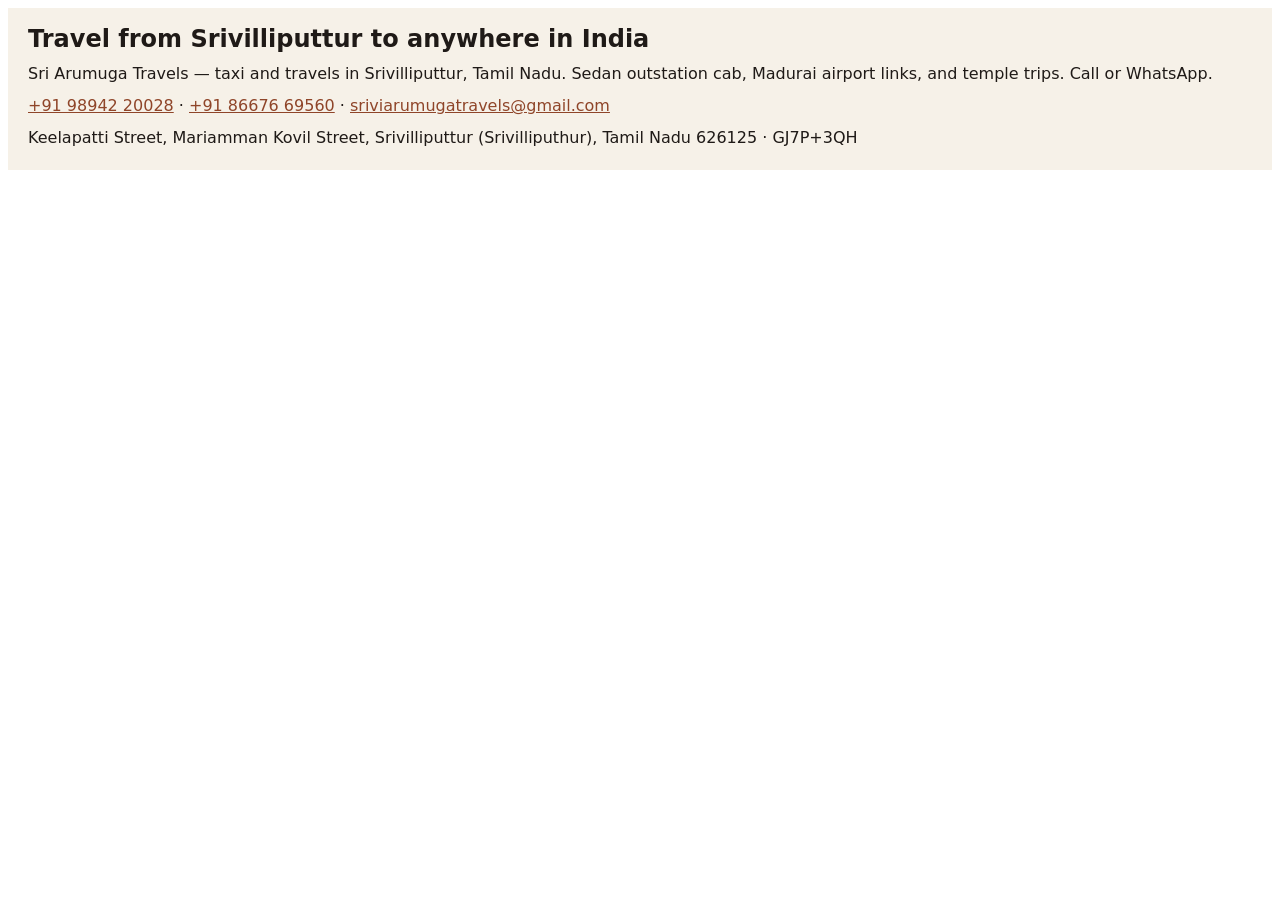
==== index.html @ dc9d2100 "Add confirmed Srivilliputtur address and restore hero headline" ====
<!doctype html>
<html lang="en-IN">
  <head>
    <meta charset="UTF-8" />
    <meta name="viewport" content="width=device-width, initial-scale=1.0" />
    <meta name="google-site-verification" content="WZQ0_sdUEz1AT6SPbhL2Zwui_ePrGfexfQq3bKvkB54" />
    <title>Taxi &amp; Travels in Srivilliputtur (Srivilliputhur) | Sri Arumuga Travels</title>
    <meta name="robots" content="index, follow" />
    <meta
      name="description"
      content="Sri Arumuga Travels — taxi and travels in Srivilliputtur (Srivilliputhur), Tamil Nadu. Sedan outstation cab, Madurai airport links, temple trips, and Rajapalayam–Srivilliputtur cab booking by call or WhatsApp."
    />
    <link rel="canonical" href="https://sriarumugatravels.vercel.app/" />
    <meta name="theme-color" content="#F6F1E8" />
    <meta name="geo.region" content="IN-TN" />
    <meta name="geo.placename" content="Srivilliputtur" />
    <link rel="icon" href="/favicon.svg" type="image/svg+xml" />
    <link rel="icon" href="/favicon-32x32.png" type="image/png" sizes="32x32" />
    <link rel="apple-touch-icon" href="/apple-touch-icon.png" sizes="180x180" />
    <link rel="manifest" href="/manifest.webmanifest" />
    <link
      rel="preload"
      as="image"
      href="/hero-scene-768.webp"
      type="image/webp"
      media="(max-width: 767px)"
      fetchpriority="high"
    />
    <link
      rel="preload"
      as="image"
      href="/hero-scene.webp"
      type="image/webp"
      media="(min-width: 768px)"
      fetchpriority="high"
    />
    <meta property="og:title" content="Taxi &amp; Travels in Srivilliputtur (Srivilliputhur) | Sri Arumuga Travels" />
    <meta
      property="og:description"
      content="Sri Arumuga Travels — taxi and travels in Srivilliputtur (Srivilliputhur), Tamil Nadu. Sedan outstation cab, Madurai airport links, temple trips, and Rajapalayam–Srivilliputtur cab booking by call or WhatsApp."
    />
    <meta property="og:type" content="website" />
    <meta property="og:url" content="https://sriarumugatravels.vercel.app/" />
    <meta property="og:site_name" content="Sri Arumuga Travels" />
    <meta property="og:image" content="https://sriarumugatravels.vercel.app/hero-scene.webp" />
    <meta property="og:image:width" content="1280" />
    <meta property="og:image:height" content="720" />
    <meta property="og:image:alt" content="Scenic highway travel with Sri Arumuga Travels sedan" />
    <meta property="og:locale" content="en_IN" />
    <meta property="og:locale:alternate" content="ta_IN" />
    <meta name="twitter:card" content="summary_large_image" />
    <meta name="twitter:title" content="Taxi &amp; Travels in Srivilliputtur (Srivilliputhur) | Sri Arumuga Travels" />
    <meta
      name="twitter:description"
      content="Taxi and travels in Srivilliputtur (Srivilliputhur) — call or WhatsApp Sri Arumuga Travels to plan your journey."
    />
    <meta name="twitter:image" content="https://sriarumugatravels.vercel.app/hero-scene.webp" />
    <script type="application/ld+json" id="seo-jsonld">{"@context":"https://schema.org","@graph":[{"@type":"Organization","@id":"https://sriarumugatravels.vercel.app/#organization","name":"Sri Arumuga Travels","url":"https://sriarumugatravels.vercel.app/","telephone":["+919894220028","+918667669560"],"email":"sriviarumugatravels@gmail.com","logo":"https://sriarumugatravels.vercel.app/logo.png","contactPoint":[{"@type":"ContactPoint","telephone":"+919894220028","contactType":"customer service","areaServed":"IN","availableLanguage":["English","Tamil"]},{"@type":"ContactPoint","telephone":"+918667669560","contactType":"customer service","areaServed":"IN","availableLanguage":["English","Tamil"]}],"address":{"@type":"PostalAddress","addressLocality":"Srivilliputtur","addressRegion":"Tamil Nadu","addressCountry":"IN"},"areaServed":[{"@type":"City","name":"Srivilliputtur"},{"@type":"City","name":"Srivilliputhur"},{"@type":"City","name":"Rajapalayam"},{"@type":"City","name":"Madurai"},{"@type":"City","name":"Chennai"},{"@type":"City","name":"Coimbatore"},{"@type":"City","name":"Tirunelveli"},{"@type":"City","name":"Rameswaram"},{"@type":"City","name":"Kodaikanal"},{"@type":"City","name":"Kanyakumari"},{"@type":"City","name":"Courtallam"},{"@type":"City","name":"Thoothukudi"},{"@type":"City","name":"Bengaluru"},{"@type":"City","name":"Thiruvananthapuram"},{"@type":"State","name":"Tamil Nadu"},{"@type":"Country","name":"India"}]},{"@type":["LocalBusiness","TravelAgency"],"@id":"https://sriarumugatravels.vercel.app/#business","name":"Sri Arumuga Travels","description":"Taxi and small-car travel from Srivilliputtur, Tamil Nadu — outstation, airport, temple, and local trips across India.","url":"https://sriarumugatravels.vercel.app/","logo":"https://sriarumugatravels.vercel.app/logo.png","image":"https://sriarumugatravels.vercel.app/logo.png","telephone":["+919894220028","+918667669560"],"email":"sriviarumugatravels@gmail.com","contactPoint":[{"@type":"ContactPoint","telephone":"+919894220028","contactType":"customer service","areaServed":"IN","availableLanguage":["English","Tamil"]},{"@type":"ContactPoint","telephone":"+918667669560","contactType":"customer service","areaServed":"IN","availableLanguage":["English","Tamil"]}],"address":{"@type":"PostalAddress","streetAddress":"GJ7P+3QH, Keelapatti Street, Mariamman Kovil Street","addressLocality":"Srivilliputtur","postalCode":"626125","addressRegion":"Tamil Nadu","addressCountry":"IN"},"parentOrganization":{"@id":"https://sriarumugatravels.vercel.app/#organization"},"areaServed":[{"@type":"City","name":"Srivilliputtur"},{"@type":"City","name":"Srivilliputhur"},{"@type":"City","name":"Rajapalayam"},{"@type":"City","name":"Madurai"},{"@type":"City","name":"Chennai"},{"@type":"City","name":"Coimbatore"},{"@type":"City","name":"Tirunelveli"},{"@type":"City","name":"Rameswaram"},{"@type":"City","name":"Kodaikanal"},{"@type":"City","name":"Kanyakumari"},{"@type":"City","name":"Courtallam"},{"@type":"City","name":"Thoothukudi"},{"@type":"City","name":"Bengaluru"},{"@type":"City","name":"Thiruvananthapuram"},{"@type":"State","name":"Tamil Nadu"},{"@type":"Country","name":"India"}],"keywords":"Srivilliputtur taxi, Srivilliputhur travels, outstation cab, Madurai airport taxi, Andal Temple, Rajapalayam cab","alternateName":"Sri Arumuga Travels","potentialAction":[{"@type":"ContactAction","name":"Call","target":"tel:+919894220028"},{"@type":"ContactAction","name":"Call","target":"tel:+918667669560"},{"@type":"CommunicateAction","name":"WhatsApp","target":"https://wa.me/919894220028?text=Hello%20Sri%20Arumuga%20Travels%20%E2%80%94%20I%20would%20like%20to%20enquire%20about%20a%20journey%20from%20Srivilliputtur.","url":"https://wa.me/919894220028?text=Hello%20Sri%20Arumuga%20Travels%20%E2%80%94%20I%20would%20like%20to%20enquire%20about%20a%20journey%20from%20Srivilliputtur."}]},{"@type":"TouristAttraction","@id":"https://sriarumugatravels.vercel.app/#andal-temple","name":"Srivilliputtur Andal Temple","alternateName":"Andal Temple","description":"The Andal–Vatapatrasayi temple in Srivilliputtur, a public temple visitors travel to. Sri Arumuga Travels is a taxi service that drives people to this temple; the business is not the attraction.","address":{"@type":"PostalAddress","addressLocality":"Srivilliputtur","addressRegion":"Tamil Nadu","addressCountry":"IN"},"containedInPlace":{"@type":"City","name":"Srivilliputtur"}},{"@type":"WebSite","@id":"https://sriarumugatravels.vercel.app/#website","name":"Sri Arumuga Travels","url":"https://sriarumugatravels.vercel.app/","description":"Official site for Sri Arumuga Travels — enquire by call or WhatsApp for travel from Srivilliputtur.","publisher":{"@id":"https://sriarumugatravels.vercel.app/#business"},"inLanguage":["en-IN","ta-IN"]},{"@type":"WebPage","@id":"https://sriarumugatravels.vercel.app/#webpage","url":"https://sriarumugatravels.vercel.app/","name":"Taxi & Travels in Srivilliputtur (Srivilliputhur) | Sri Arumuga Travels","description":"Sri Arumuga Travels — taxi and travels in Srivilliputtur (Srivilliputhur), Tamil Nadu. Sedan outstation cab, Madurai airport links, temple trips, and Rajapalayam–Srivilliputtur cab booking by call or WhatsApp.","keywords":"taxi and travels in Srivilliputtur, Srivilliputhur, Sri Arumuga Travels","isPartOf":{"@id":"https://sriarumugatravels.vercel.app/#website"},"about":{"@id":"https://sriarumugatravels.vercel.app/#business"},"mentions":{"@id":"https://sriarumugatravels.vercel.app/#andal-temple"},"primaryImageOfPage":"https://sriarumugatravels.vercel.app/hero-scene.webp","inLanguage":"en-IN"},{"@type":"FAQPage","@id":"https://sriarumugatravels.vercel.app/#faq","isPartOf":{"@id":"https://sriarumugatravels.vercel.app/#webpage"},"inLanguage":"en-IN","mainEntity":[{"@type":"Question","name":"How do I book a taxi or outstation cab?","acceptedAnswer":{"@type":"Answer","text":"Call or WhatsApp either number on this site, send the enquiry form (WhatsApp handoff), or email sriviarumugatravels@gmail.com. There is no app cart; you speak with the travel desk."}},{"@type":"Question","name":"Where is Sri Arumuga Travels based?","acceptedAnswer":{"@type":"Answer","text":"We are based in Srivilliputtur, Tamil Nadu. Journeys usually start here and can go across India by road."}},{"@type":"Question","name":"Do you drive outstation across India?","acceptedAnswer":{"@type":"Answer","text":"Yes. We plan outstation sedan trips from Srivilliputtur to cities, towns, airports, temples, and family destinations across India. Share pickup, destination, date, and passengers — we confirm timing and fare."}},{"@type":"Question","name":"What kind of vehicles do you offer?","acceptedAnswer":{"@type":"Answer","text":"We focus on small-car / sedan travel from Srivilliputtur — comfortable sedans such as Toyota Etios for couples and small families, with larger family cars when extra space is needed. We are not a tempo traveller, Innova fleet, or tourist-bus operator, and we do not publish per-km rate cards online."}},{"@type":"Question","name":"How do I call a taxi in Srivilliputtur?","acceptedAnswer":{"@type":"Answer","text":"Call Sri Arumuga Travels on +91 98942 20028 or +91 86676 69560, WhatsApp the same primary number, or use the enquire form. Say pickup (Srivilliputtur / Srivilliputhur, Rajapalayam, or nearby), destination, date, and passengers."}}]}]}</script>
    <link rel="preconnect" href="https://fonts.googleapis.com" />
    <link rel="preconnect" href="https://fonts.gstatic.com" crossorigin />
    <!-- Critical Latin fonts only; Noto Sans Tamil loads async when Tamil is selected. -->
    <link
      href="https://fonts.googleapis.com/css2?family=Fraunces:ital,opsz,wght@0,9..144,600;0,9..144,700;1,9..144,600&family=Source+Sans+3:wght@400;600;700&display=swap"
      rel="stylesheet"
    />
    <script>
      document.documentElement.classList.add('js');
    </script>
    <style>
      /* Prevent Flash of Unstyled Content (FOUC) while preserving full raw HTML for static SEO crawlers */
      html.js .seo-prerender {
        display: none !important;
      }
      #static-seo-shell {
        padding: 1rem 1.25rem 0.75rem;
        background: #f6f1e8;
        color: #1f1a17;
        font-family: system-ui, sans-serif;
        font-size: 1rem;
        line-height: 1.5;
      }
      #static-seo-shell h1 {
        font-size: 1.5rem;
        line-height: 1.25;
        margin: 0 0 0.5rem;
      }
      #static-seo-shell p { margin: 0 0 0.5rem; }
      #static-seo-shell a { color: #8f4529; }
    </style>
  </head>
  <body class="bg-[#F6F1E8] text-[#1F1A17] antialiased overflow-x-hidden">
    <div id="static-seo-shell">
      <h1>Travel from Srivilliputtur to anywhere in India</h1>
      <p>Sri Arumuga Travels — taxi and travels in Srivilliputtur, Tamil Nadu. Sedan outstation cab, Madurai airport links, and temple trips. Call or WhatsApp.</p>
      <p>
        <a href="tel:+919894220028">+91 98942 20028</a>
        ·
        <a href="tel:+918667669560">+91 86676 69560</a>
        ·
        <a href="mailto:sriviarumugatravels@gmail.com">sriviarumugatravels@gmail.com</a>
      </p>
      <p>Keelapatti Street, Mariamman Kovil Street, Srivilliputtur (Srivilliputhur), Tamil Nadu 626125 · GJ7P+3QH</p>
    </div>
    <div id="root"></div>
    <script type="module" src="/src/main.tsx"></script>
  </body>
</html>
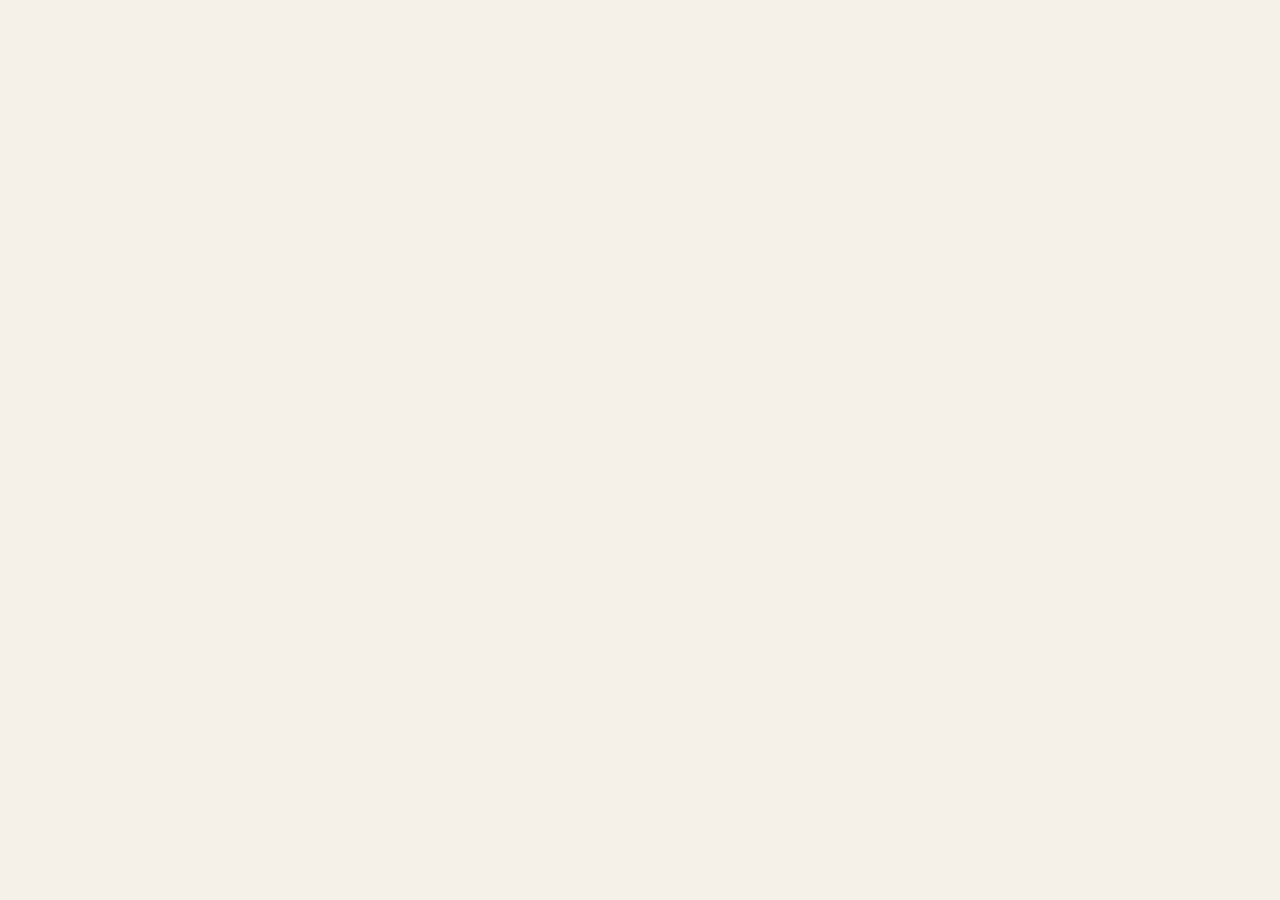
==== commit 4e629818: "fix(ui): separate trust section vehicle images and eliminate initial load screen flash" ====
--- a/index.html
+++ b/index.html
@@ -68,7 +68,12 @@
     </script>
     <style>
       /* Prevent Flash of Unstyled Content (FOUC) while preserving full raw HTML for static SEO crawlers */
-      html.js .seo-prerender {
+      html, body {
+        background-color: #f6f1e8;
+        color: #1f1a17;
+      }
+      html.js .seo-prerender,
+      html.js #static-seo-shell {
         display: none !important;
       }
       #static-seo-shell {
